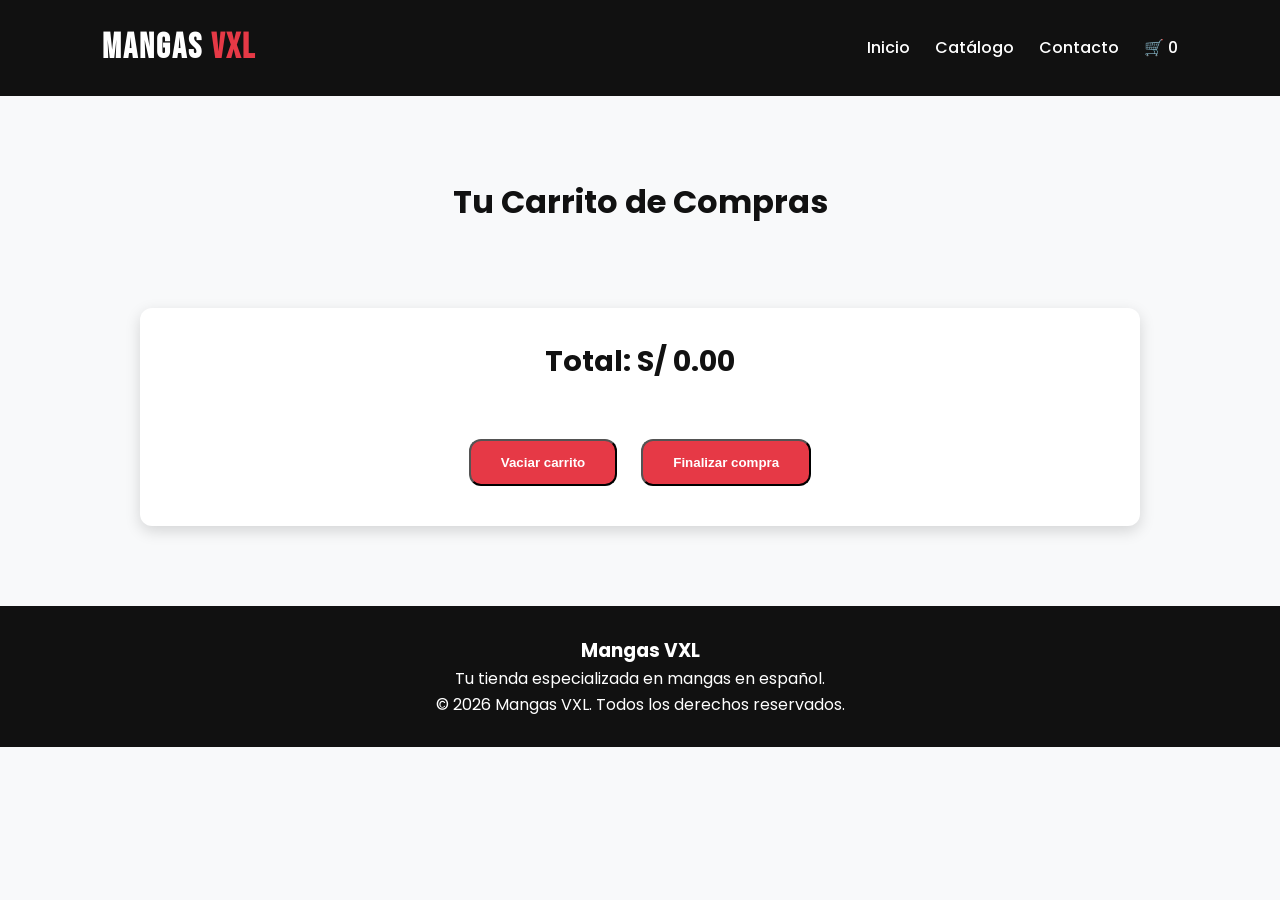
==== pages/carrito.html @ 03bf2cc5 "subida" ====
<!DOCTYPE html>
<html lang="es">
<head>
    <meta charset="UTF-8">
    <meta name="viewport" content="width=device-width, initial-scale=1.0">
    <title>Carrito | Mangas VXL</title>

    <link href="https://fonts.googleapis.com/css2?family=Bebas+Neue&family=Poppins:wght@300;400;500;600&display=swap" rel="stylesheet">

    <link rel="stylesheet" href="../css/style.css">
    <link rel="stylesheet" href="../css/responsive.css">
</head>
<body>

    <!-- HEADER -->
    <header>

        <div class="logo">
            <h1>MANGAS <span>VXL</span></h1>
        </div>

        <nav>
            <ul>
                <li><a href="../index.html">Inicio</a></li>
                <li><a href="catalogo.html">Catálogo</a></li>
                <li><a href="contacto.html">Contacto</a></li>
                <li><a href="carrito.html">🛒 <span id="contador-carrito">0</span></a></li>
            </ul>
        </nav>

    </header>

    <!-- CONTENIDO -->
    <main>

        <section class="destacados">

            <h2>Tu Carrito de Compras</h2>

            <div id="contenedor-carrito">

                <!-- carrito.js insertará aquí los productos -->

            </div>

            <div id="resumen-carrito">

                <h3>
                    Total:
                    <span id="total-carrito">
                        S/ 0.00
                    </span>
                </h3>

                <br>

                <button id="vaciar-carrito" class="btn">
                    Vaciar carrito
                </button>

                <button class="btn">
                    Finalizar compra
                </button>

            </div>

        </section>

    </main>

    <!-- FOOTER -->
    <footer>

        <h3>Mangas VXL</h3>

        <p>
            Tu tienda especializada en mangas en español.
        </p>

        <p>
            © 2026 Mangas VXL. Todos los derechos reservados.
        </p>

    </footer>

    <script src="../js/productos.js"></script>
    <script src="../js/carrito.js"></script>
    <script src="../js/contador.js"></script>

</body>
</html>
---- css/style.css ----
/* =========================
   VARIABLES
========================= */
:root{
    --color-primary:#e63946;
    --color-secondary:#1d3557;
    --color-light:#f8f9fa;
    --color-dark:#111111;   
    --color-accent:#ffd60a;
    --shadow:0 5px 15px rgba(0,0,0,.15);
    --radius:12px;
}

/* =========================
   RESET
========================= */
*{
    margin:0;
    padding:0;
    box-sizing:border-box;
}

body{
    font-family:'Poppins', sans-serif;
    background:var(--color-light);
    color:var(--color-dark);
    line-height:1.6;
}

img{
    max-width:100%;
    display:block;
}

a{
    text-decoration:none;
}

ul{
    list-style:none;
}

/* =========================
   HEADER
========================= */
header{
    background:var(--color-dark);
    color:white;
    display:flex;
    justify-content:space-between;
    align-items:center;
    padding:20px 8%;
    position:sticky;
    top:0;
    z-index:100;
}

.logo h1{
    font-family:'Bebas Neue', sans-serif;
    letter-spacing:2px;
    font-size:2.2rem;
}

.logo span{
    color:var(--color-primary);
}

nav ul{
    display:flex;
    gap:25px;
}

nav a{
    color:white;
    font-weight:500;
    transition:.3s;
}

nav a:hover{
    color:var(--color-primary);
}

/* =========================
   BANNER
========================= */
.banner{
    min-height:80vh;
    display:flex;
    justify-content:center;
    align-items:center;
    text-align:center;
    background:linear-gradient(rgba(0,0,0,.6),rgba(0,0,0,.6)),url('../img/banner.jpg');
    background-size:cover;
    background-position:center;
    color:white;
}
.banner-content{
    max-width:700px;
}
.banner h2{
    font-family:'Bebas Neue', sans-serif;
    font-size:5rem;
    letter-spacing:3px;
}
.banner p{
    font-size:1.1rem;
    margin:20px 0;
}

/* =========================
   BOTÓN
========================= */
.btn{
    display:inline-block;
    background:var(--color-primary);
    color:white;
    padding:14px 30px;
    border-radius:var(--radius);
    font-weight:600;
    transition:.3s;
}

.btn:hover{
    transform:translateY(-3px);
}

/* =========================
   DESTACADOS
========================= */
.destacados{
    padding:80px 8%;
}

.destacados h2{
    text-align:center;
    margin-bottom:40px;
    font-size:2rem;
}

.contenedor-productos{
    display:grid;
    grid-template-columns:repeat(auto-fit,minmax(280px,1fr));
    gap:25px;
}

/* =========================
   TARJETAS DE PRODUCTOS
========================= */
.producto{
    background:white;
    border-radius:var(--radius);
    overflow:hidden;
    box-shadow:var(--shadow);
    transition:.3s;
}

.producto:hover{
    transform:translateY(-8px);
}

.producto img{
    width:100%;
    height:400px;
    object-fit:cover;
    display:block;
}

.producto-info{
    padding:20px;
}

.producto h3{
    margin-bottom:10px;
    font-size:1rem;
    min-height:70px;
}

.precio{
    color:var(--color-primary);
    font-weight:bold;
    font-size:1.2rem;
    margin-bottom:15px;
}

/* =========================
   CATEGORÍAS
========================= */
.categorias{
    padding:80px 8%;
    background:white;
}

.categorias h2{
    text-align:center;
    margin-bottom:40px;
}

.contenedor-categorias{
    display:grid;
    grid-template-columns:repeat(auto-fit,minmax(200px,1fr));
    gap:20px;
}

.categoria{
    background:var(--color-secondary);
    color:white;
    text-align:center;
    padding:30px;
    border-radius:var(--radius);
    transition:.3s;
}

.categoria:hover{
    transform:translateY(-5px);
}

/* =========================
   NOSOTROS
========================= */
.nosotros{
    padding:80px 8%;
    text-align:center;
}

.nosotros p{
    max-width:800px;
    margin:auto;
}

/* =========================
   FOOTER
========================= */
footer{
    background:var(--color-dark);
    color:white;
    text-align:center;
    padding:30px;
}
/* =========================
   BUSCADOR
========================= */

.contenedor-buscador{
    display:flex;
    justify-content:center;
    padding:20px 8%;
}

#busqueda{
    width:100%;
    max-width:600px;
    padding:15px 20px;
    border:2px solid #ddd;
    border-radius:var(--radius);
    font-size:1rem;
    outline:none;
    transition:.3s;
}

#busqueda:focus{
    border-color:var(--color-primary);
}

/* =========================
   FILTROS
========================= */

.contenedor-filtros{
    display:flex;
    flex-wrap:wrap;
    justify-content:center;
    gap:15px;
}

.btn-filtro{
    background:var(--color-secondary);
    color:white;
    border:none;
    padding:12px 25px;
    border-radius:30px;
    cursor:pointer;
    font-weight:600;
    transition:.3s;
}

.btn-filtro:hover{
    background:var(--color-primary);
    transform:translateY(-3px);
}
/* =========================
   DETALLE DEL MANGA
========================= */

.detalle-manga{
    padding:80px 8%;
}

.detalle-card{
    display:grid;
    grid-template-columns:1fr 1fr;
    gap:40px;
    background:white;
    border-radius:var(--radius);
    padding:30px;
    box-shadow:var(--shadow);
}

.detalle-imagen img{
    width:100%;
    max-height:700px;
    object-fit:cover;
    border-radius:var(--radius);
}

.detalle-info{
    display:flex;
    flex-direction:column;
    justify-content:center;
}

.detalle-info h2{
    font-size:2.5rem;
    margin-bottom:20px;
}

.detalle-info p{
    margin-bottom:15px;
    font-size:1.1rem;
}

.detalle-info .precio{
    font-size:2rem;
}

/* =========================
   CONTACTO
========================= */

.contacto{
    padding:80px 8%;
}

.contacto h2{
    text-align:center;
    margin-bottom:40px;
    font-size:2.5rem;
}

#formulario-contacto{
    max-width:700px;
    margin:auto;
    background:white;
    padding:40px;
    border-radius:var(--radius);
    box-shadow:var(--shadow);
    display:flex;
    flex-direction:column;
    gap:20px;
}

#formulario-contacto input,
#formulario-contacto textarea{
    width:100%;
    padding:15px;
    border:2px solid #ddd;
    border-radius:var(--radius);
    font-size:1rem;
    font-family:'Poppins', sans-serif;
    outline:none;
    transition:.3s;
}

#formulario-contacto input:focus,
#formulario-contacto textarea:focus{
    border-color:var(--color-primary);
}

#formulario-contacto textarea{
    resize:vertical;
    min-height:150px;
}

#formulario-contacto button{
    align-self:flex-start;

}
/* =========================
   CARRITO
========================= */

#contenedor-carrito{
    display:flex;
    flex-direction:column;
    gap:20px;
    max-width:1000px;
    margin:auto;
}

#contenedor-carrito .producto{
    display:flex;
    align-items:center;
    gap:20px;
    padding:20px;
}

#contenedor-carrito .producto img{
    width:120px;
    height:170px;
    object-fit:cover;
    border-radius:var(--radius);
    flex-shrink:0;
}

#contenedor-carrito .producto-info{
    flex:1;
}

#contenedor-carrito .producto-info h3{
    min-height:auto;
    margin-bottom:10px;
}

#resumen-carrito{
    max-width:1000px;
    margin:40px auto 0;
    background:white;
    padding:30px;
    border-radius:var(--radius);
    box-shadow:var(--shadow);
    text-align:center;
}

#resumen-carrito h3{
    font-size:1.8rem;
    margin-bottom:20px;
}

#resumen-carrito .btn{
    margin:10px;
}

/*FRAMES*/
@keyframes fadeInUp {
    from {
        opacity: 0;
        transform: translateY(20px);
    }
    to {
        opacity: 1;
        transform: translateY(0);
    }
}
.producto,.detalle-card {
    animation: fadeInUp .5s ease;
}
---- css/responsive.css ----
/* =========================
   TABLETS
========================= */

@media screen and (max-width: 992px){

    header{
        padding:15px 5%;
    }

    .banner h2{
        font-size:4rem;
    }

    .detalle-card{
        grid-template-columns:1fr;
    }

    .detalle-imagen img{
        max-height:500px;
    }

}

/* =========================
   MÓVILES
========================= */

@media screen and (max-width:768px){

    /* HEADER */

    header{
        flex-direction:column;
        gap:15px;
    }

    nav ul{
        flex-wrap:wrap;
        justify-content:center;
        gap:15px;
    }

    /* BANNER */

    .banner{
        min-height:60vh;
        padding:20px;
    }

    .banner h2{
        font-size:3rem;
    }

    .banner p{
        font-size:1rem;
    }

    /* PRODUCTOS */

    .contenedor-productos{
        grid-template-columns:1fr;
    }

    .producto img{
        height:350px;
    }

    /* BUSCADOR */

    #busqueda{
        max-width:100%;
    }

    /* FILTROS */

    .contenedor-categorias{
        flex-direction:column;
        align-items:center;
    }

    .btn-filtro{
        width:220px;
    }

    /* DETALLE */

    .detalle-card{
        padding:20px;
    }

    .detalle-info h2{
        font-size:2rem;
    }

    /* CARRITO */

    #contenedor-carrito .producto{
        flex-direction:column;
        text-align:center;
    }

    #contenedor-carrito .producto img{
        width:180px;
        height:250px;
    }

    /* FORMULARIO */

    #formulario-contacto{
        padding:25px;
    }

}

/* =========================
   CELULARES PEQUEÑOS
========================= */

@media screen and (max-width:480px){

    .banner h2{
        font-size:2.2rem;
    }

    .logo h1{
        font-size:1.8rem;
    }

    .btn{
        width:100%;
        text-align:center;
    }

    #resumen-carrito .btn{
        display:block;
        width:100%;
        margin:10px 0;
    }

    .contacto h2,
    .destacados h2,
    .categorias h2{
        font-size:1.8rem;
    }

}
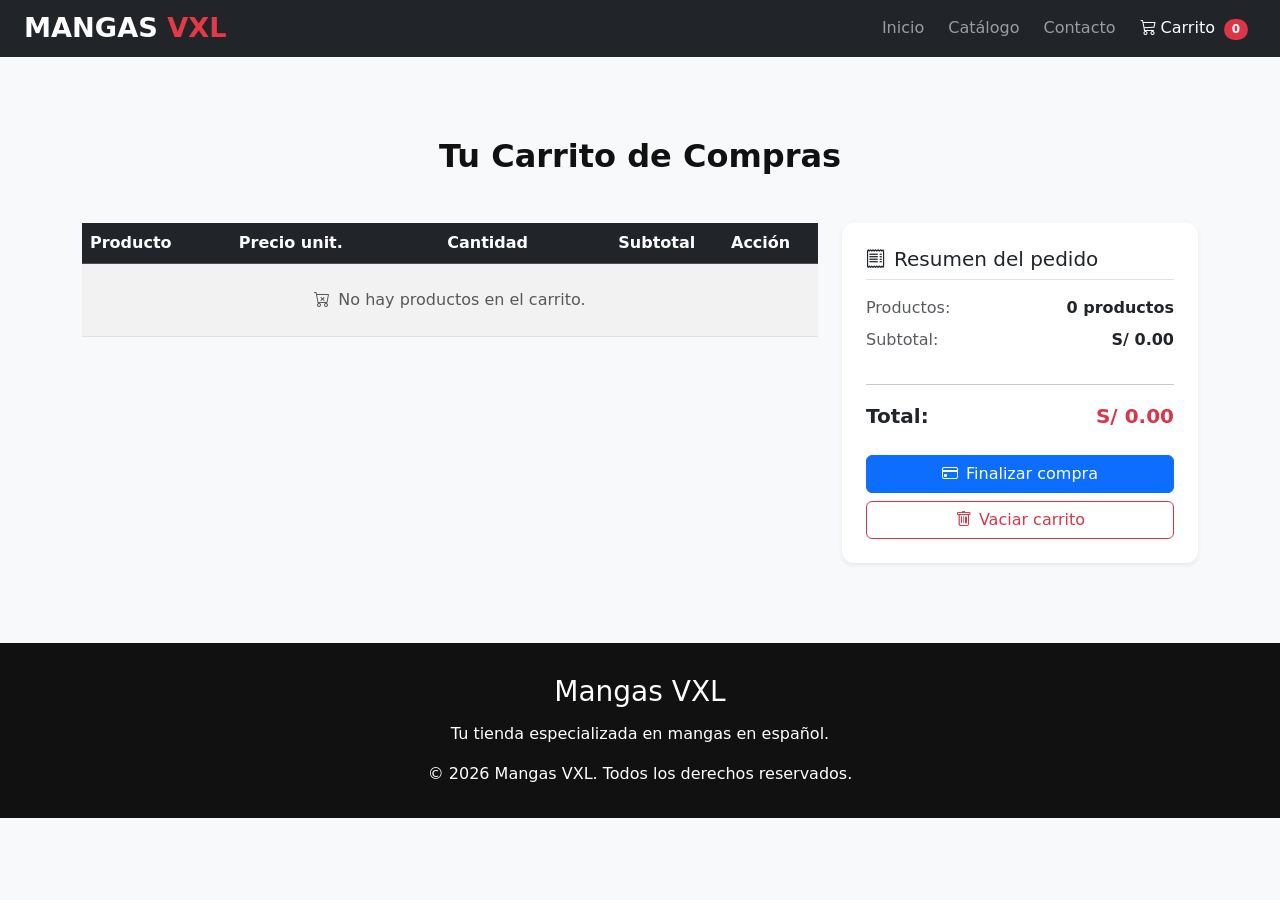
==== commit cfc70861: "Actualización del proyecto" ====
--- a/pages/carrito.html
+++ b/pages/carrito.html
@@ -1,91 +1,159 @@
 <!DOCTYPE html>
 <html lang="es">
 <head>
-    <meta charset="UTF-8">
-    <meta name="viewport" content="width=device-width, initial-scale=1.0">
-    <title>Carrito | Mangas VXL</title>
+  <meta charset="UTF-8">
+  <meta name="viewport" content="width=device-width, initial-scale=1.0">
+  <meta name="description" content="Tu carrito de compras en Mangas VXL.">
+  <meta name="author" content="Grupo_E">
+  <title>Carrito | Mangas VXL</title>
 
-    <link href="https://fonts.googleapis.com/css2?family=Bebas+Neue&family=Poppins:wght@300;400;500;600&display=swap" rel="stylesheet">
+  <!-- Open Graph|Para compartir en las diversas redes sociales -->
+  <meta property="og:title"       content="Carrito | MangasVXL">
+  <meta property="og:description" content="Explora mangas populares y encuentra tus historias favoritas.">
+  <meta property="og:image"       content="https://lfqc95123.github.io/MangasVXL/img/logo.png">
+  <meta property="og:url"         content="https://lfqc95123.github.io/MangasVXL/pages/carrito.html">
+  <meta property="og:type"        content="website">
+  <!-- Twitter Card|Para compartir en Twitter(X) -->
+  <meta name="twitter:card"        content="summary_large_image">
+  <meta name="twitter:title"       content="MangasVXL">
+  <meta name="twitter:description" content="Explora mangas populares y encuentra tus historias favoritas.">
+  <meta name="twitter:image"       content="https://lfqc95123.github.io/MangasVXL/img/logo.png"> 
 
-    <link rel="stylesheet" href="../css/style.css">
-    <link rel="stylesheet" href="../css/responsive.css">
+  <!-- Bootstrap 5 CSS -->
+  <link rel="stylesheet" href="https://cdn.jsdelivr.net/npm/bootstrap@5.3.3/dist/css/bootstrap.min.css">
+  <!-- Bootstrap Icons CDN -->
+  <link rel="stylesheet" href="https://cdn.jsdelivr.net/npm/bootstrap-icons@1.13.1/font/bootstrap-icons.min.css">
+  <link rel="stylesheet" href="../css/style.css">
+
 </head>
 <body>
 
-    <!-- HEADER -->
-    <header>
+  <header class="sticky-top">
+    <nav class="navbar navbar-expand-lg navbar-dark bg-dark" aria-label="Navegación principal">
+      <div class="container-fluid px-4">
+        <a class="navbar-brand-custom" href="../index.html">MANGAS <span>VXL</span></a>
+        <button class="navbar-toggler" type="button"
+                data-bs-toggle="collapse" data-bs-target="#navMenu"
+                aria-controls="navMenu" aria-expanded="false" aria-label="Abrir menú">
+          <span class="navbar-toggler-icon"></span>
+        </button>
+        <div class="collapse navbar-collapse" id="navMenu">
+          <ul class="navbar-nav ms-auto gap-2">
+            <li class="nav-item"><a class="nav-link" href="../index.html">Inicio</a></li>
+            <li class="nav-item"><a class="nav-link" href="catalogo.html">Catálogo</a></li>
+            <li class="nav-item"><a class="nav-link" href="contacto.html">Contacto</a></li>
+            <li class="nav-item"><a class="nav-link active" href="carrito.html" aria-current="page" aria-label="Ver carrito"><i class="bi bi-cart3"></i>
+                <span class="d-none d-md-inline">Carrito</span>
+                <span id="contador-carrito" class="badge bg-danger rounded-pill ms-1" aria-live="polite">0</span></a></li>
+          </ul>
+        </div>
+      </div>
+    </nav>
+  </header>
 
-        <div class="logo">
-            <h1>MANGAS <span>VXL</span></h1>
-        </div>
+  <main>
+    <section class="seccion" aria-labelledby="titulo-carrito">
+      <div class="container">
 
-        <nav>
-            <ul>
-                <li><a href="../index.html">Inicio</a></li>
-                <li><a href="catalogo.html">Catálogo</a></li>
-                <li><a href="contacto.html">Contacto</a></li>
-                <li><a href="carrito.html">🛒 <span id="contador-carrito">0</span></a></li>
-            </ul>
-        </nav>
+        <h2 class="seccion-titulo" id="titulo-carrito">Tu Carrito de Compras</h2>
 
-    </header>
+        <div class="row g-4">
 
-    <!-- CONTENIDO -->
-    <main>
+          <!-- ============================================
+               COLUMNA IZQUIERDA: Productos del carrito
+               ============================================ -->
+          <div class="col-lg-8">
 
-        <section class="destacados">
-
-            <h2>Tu Carrito de Compras</h2>
-
-            <div id="contenedor-carrito">
-
-                <!-- carrito.js insertará aquí los productos -->
-
+            <!--
+              VISTA MÓVIL: cards apiladas (d-block d-md-none)
+              Se muestra solo en pantallas menores a md (768px).
+              carrito.js inserta los article.card aquí.
+            -->
+            <div id="contenedor-carrito" class="d-md-none">
+              <!-- carrito.js inserta cards en móvil -->
             </div>
 
-            <div id="resumen-carrito">
-
-                <h3>
-                    Total:
-                    <span id="total-carrito">
-                        S/ 0.00
-                    </span>
-                </h3>
-
-                <br>
-
-                <button id="vaciar-carrito" class="btn">
-                    Vaciar carrito
-                </button>
-
-                <button class="btn">
-                    Finalizar compra
-                </button>
-
+            <!--
+              VISTA DESKTOP: tabla responsive (d-none d-md-block)
+              Se muestra desde md (768px) en adelante.
+              NUEVO — S14 diapositiva 23: table-responsive + table-striped + table-hover.
+              Usa d-none d-md-block para ocultarla en móvil y mostrarla en tablet/desktop.
+              carrito.js también llena el tbody de esta tabla.
+            -->
+            <div class="d-none d-md-block">
+              <div class="table-responsive">
+                <!--
+                  table: clase base de Bootstrap para tablas
+                  table-striped: filas alternas con fondo gris claro (zebra)
+                  table-hover: resalta la fila al pasar el cursor
+                  align-middle: centra el contenido verticalmente en las celdas
+                  S14 diapositiva 23
+                -->
+                <table class="table table-striped table-hover align-middle"
+                       aria-label="Productos en el carrito">
+                  <thead class="table-dark">
+                    <tr>
+                      <th scope="col">Producto</th>
+                      <th scope="col">Precio unit.</th>
+                      <th scope="col" class="text-center">Cantidad</th>
+                      <th scope="col" class="text-end">Subtotal</th>
+                      <th scope="col" class="text-center">Acción</th>
+                    </tr>
+                  </thead>
+                  <tbody id="tabla-carrito-body">
+                    <!-- carrito.js inserta las filas <tr> aquí -->
+                  </tbody>
+                </table>
+              </div>
             </div>
 
-        </section>
+          </div>
 
-    </main>
+          <!-- ============================================
+               COLUMNA DERECHA: Resumen y total
+               ============================================ -->
+          <div class="col-lg-4">
+            <div id="resumen-carrito" class="card shadow-sm p-4 sticky-lg-top" >
+              <h3 class="h5 mb-3 border-bottom pb-2"><i class="bi bi-receipt me-2"></i>Resumen del pedido</h3>
 
-    <!-- FOOTER -->
-    <footer>
+              <div class="d-flex justify-content-between mb-2">
+                <span class="text-muted">Productos:</span>
+                <span id="cantidad-items" class="fw-semibold">0 productos</span>
+              </div>
 
-        <h3>Mangas VXL</h3>
+              <div class="d-flex justify-content-between mb-3">
+                <span class="text-muted">Subtotal:</span>
+                <span id="subtotal-carrito" class="fw-semibold">S/ 0.00</span>
+              </div>
+              <hr>
+              <div class="d-flex justify-content-between mb-4">
+                <span class="fw-bold fs-5">Total:</span>
+                <span id="total-carrito" class="fw-bold fs-5 text-danger">S/ 0.00</span>
+              </div>
 
-        <p>
-            Tu tienda especializada en mangas en español.
-        </p>
+              <button id="btn-finalizar" class="btn btn-primary w-100 mb-2"><i class="bi bi-credit-card me-2"></i>Finalizar compra</button>
 
-        <p>
-            © 2026 Mangas VXL. Todos los derechos reservados.
-        </p>
+              <button id="vaciar-carrito" class="btn btn-outline-danger w-100"><i class="bi bi-trash me-2"></i>Vaciar carrito</button>
+            </div>
+          </div>
 
-    </footer>
+        </div>
+      </div>
+    </section>
+  </main>
 
-    <script src="../js/productos.js"></script>
-    <script src="../js/carrito.js"></script>
-    <script src="../js/contador.js"></script>
+  <footer>
+    <div class="container">
+      <h3>Mangas VXL</h3>
+      <p>Tu tienda especializada en mangas en español.</p>
+      <p class="mb-0">© 2026 Mangas VXL. Todos los derechos reservados.</p>
+    </div>
+  </footer>
+
+  <script src="https://cdn.jsdelivr.net/npm/bootstrap@5.3.3/dist/js/bootstrap.bundle.min.js"></script>
+  <script src="../js/productos.js"></script>
+  <script src="../js/contador.js"></script>
+  <script src="../js/carrito.js"></script>
 
 </body>
-</html>+</html>
